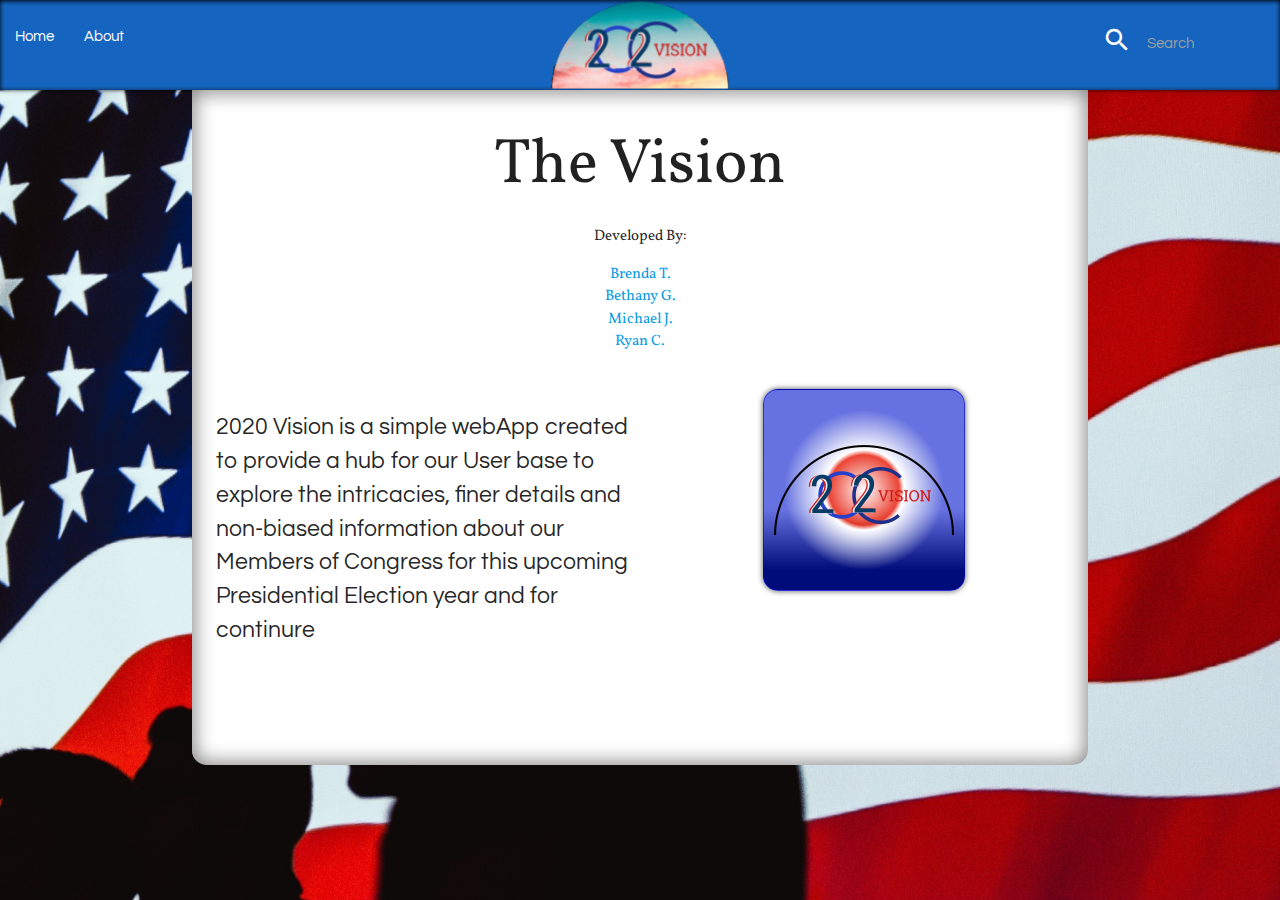
==== about.html @ dc0c58be "Added an about page linking to each developers' GitHub Page including a small synopsis of the projec" ====
<!DOCTYPE html>
<html lang="en">

<head>
    <meta charset="UTF-8">
    <meta name="viewport" content="width=device-width, initial-scale=1.0">
    <meta http-equiv="X-UA-Compatible" content="ie=edge">
    <title>Document</title>
    <link href="https://fonts.googleapis.com/css?family=Josefin+Sans|Questrial|Stylish|Vollkorn" rel="stylesheet">
    <link rel="stylesheet" href="https://use.fontawesome.com/releases/v5.8.2/css/all.css"
        integrity="sha384-oS3vJWv+0UjzBfQzYUhtDYW+Pj2yciDJxpsK1OYPAYjqT085Qq/1cq5FLXAZQ7Ay" crossorigin="anonymous">
    <link rel="stylesheet" type="text/css" href="assets/materialize.css">
    <link rel="stylesheet" type="text/css" href="assets/style.css">
    <link href="https://fonts.googleapis.com/icon?family=Material+Icons" rel="stylesheet">

</head>

<body>
    <nav>
        <div class="nav-wrapper blue darken-3 shadow">
            <img href="#!" class="brand-logo center mylogo" src="assets/images/NewLogo.png"></img>
            <ul class="left hide-on-small-and-down">
                <li class="navItem"><a href="index.html">Home</a></li>
                <li class="navItem"><a href="about.html">About</a></li>
                <li class="navItem" id="navSearch">
                    <form class="row">
                        <div class="input-field col s8 offset-s4">
                            <i class="material-icons prefix">search</i>
                            <input id="search" type="text" class="validate section search">
                            <label for="search">Search</label>
                        </div>
                    </form>
                </li>
            </ul>
        </div>
    </nav>
    <!--END NAV-->
    <div class="container white aboutCont">
        <div class="row">
            <div class="col s12">
                <h1>The Vision</h1>

                <h8 style="font-weight: em">Developed By:</h8>

                <ul>
                    <li><a href="https://github.com/BrendaTH" target="_blank">Brenda T.</a></li>
                    <li><a href="https://github.com/BethGrogg" target="_blank">Bethany G.</a></li>
                    <li><a href="https://github.com/Mdo352" target="_blank">Michael J.</a></li>
                    <li><a href="https://github.com/rcreveling" target="_blank">Ryan C.</a></li>
                </ul>
            </div>
        </div>
        <div class="row about">
            <div class="col s6">
                <p>
                    2020 Vision is a simple webApp created to provide a hub for our User base to explore the
                    intricacies, finer details and
                    non-biased information about our Members of Congress for this upcoming Presidential Election year
                    and for continure
                </p>
            </div>
            <div class="col s6">
                <img src="assets/images/logo.png">
            </div>
        </div>
        <div class="row"></div>
    </div>
    <script src="https://canvasjs.com/assets/script/canvasjs.min.js"></script>
    <script src="https://cdnjs.cloudflare.com/ajax/libs/jquery/3.2.1/jquery.min.js"></script>
    <script src="./assets/materialize.js"></script>
    <script src="assets/main.js"></script>
</body>

</html>
---- assets/style.css ----
body {
    background-image: url('./images/patriotic-background.jpg') !important;
    background-size: cover;
    padding-top: 0;
    margin-top: 0 !important;
   }
/*
   font-family: 'Stylish', sans-serif;
   font-family: 'Josefin Sans', sans-serif;
   font-family: 'Questrial', sans-serif;
   font-family: 'Vollkorn', serif;
*/
.shadow {
    -moz-box-shadow:    inset 0 0 5px #000000;
    -webkit-box-shadow: inset 0 0 5px #000000;
    box-shadow:         inset 0 1px 5px #000000;
 }

 nav {
    height: 10vh !important;
    font-family: 'Questrial', sans-serif;

 }

 .navItem {
     padding-top: .5vh;
 }

 .mylogo {
     top: -1vh !important;
     height: 11vh !important;
     width: auto !important;

 }

 #sliderWrap {
     margin: 0 auto !important;
     width: 100vw !important;
     height: 48.5vh !important;
     font-family: 'Questrial', sans-serif;
     background-image: radial-gradient(red 0%, rgb(224, 224, 224) 45%,  rgba(230, 0, 0, 0.9) 75%, rgba(0, 0, 202, 0.5)) !important;
     box-sizing: content-box;
     box-shadow: inset 0 0 3px,  inset 0px 0px 80px 10px white, inset 0px 25px 100px 35px rgba(0, 0, 220, 0.8);
     border-bottom: ridge 4px rgba(0, 0, 220, .6)

 }

#navSearch {
position: absolute;
top: -.5vh;
right: .5vw;
}


#congressList {
    min-width: 95vw !important;
    margin: 0 auto !important;
    max-height: 80vh !important;
    overflow-y: scroll !important;
    
}

#bannerRow{
    margin: 5% auto !important;
    width: auto !important;
    height: 12vh !important;
    text-align: center;
    margin-bottom: 0 !important;
    box-shadow: inset 0 2px 7px -3px black;
    border-radius: 15px 15px 0px 0px;
    background: linear-gradient(135deg, red, white 45%, blue 85%);
    
}


.header {
    text-align: center;
    font-family: 'Vollkorn', serif;
    font-size: auto;
    height: 12vh !important;
    padding: 1vh 0 1vh 0;
    text-decoration: underline rgb(0, 4, 226);
    color: rgb(228, 69, 69);
    text-shadow:
    2px -2px rgb(255, 255, 255);
    
 }
 #parties {
    text-align: center;
    font-family: 'Vollkorn', serif;
    padding-top: 0vh;
    margin-top: 0 !important;
}

.party {
    box-shadow: inset -1px -2px 5px -1px black;
    
}

.memberLink {
            color: rgba(0, 0, 220, 0.8)
        }
.memberLink:hover {
          color: red;
        
        }
.indicator-item {
    border-radius: 15px !important;
    height: 10px !important;
    width: 10px !important;
}

/* width */
::-webkit-scrollbar {
    width: 10px;
  }
  
  /* Track */
  ::-webkit-scrollbar-track {
    background: rgba(0, 0, 202, 0.5); 
  }
  
  /* Handle */
  ::-webkit-scrollbar-thumb {
    background: rgba(255, 0, 0, 0.5); 
  }
  
  /* Handle on hover */
  ::-webkit-scrollbar-thumb:hover {
    background: #555; 
  }
  .aboutCont {
      height: 75vh !important;
      text-align: center;
      font-family: 'Vollkorn', serif;
      border-radius: 0px 0px 15px 15px;
      box-shadow: inset 0px 0px 20px 2px grey;
  }
  .about>div.col.s6>p {
      font-family: 'Questrial', sans-serif;
      font-size: 1.5em;
      text-align: left !important;
      padding-left: 1vw !important;
  }

  .about>div.col.s6>img {
      border-radius: 15px;
      background: radial-gradient(circle closest-side, white 0%, rgba(230, 21, 2, 0.8) 35%, white 40%, rgba(0, 20, 204, 0.6) 80%), linear-gradient(to bottom, transparent 0%, white 60%, black 90%) !important;
      background-repeat: no-repeat;
      box-shadow: 0px 0px 5px 1px grey;
      border: 1px rgba(0, 0, 220, .6) solid;
  }
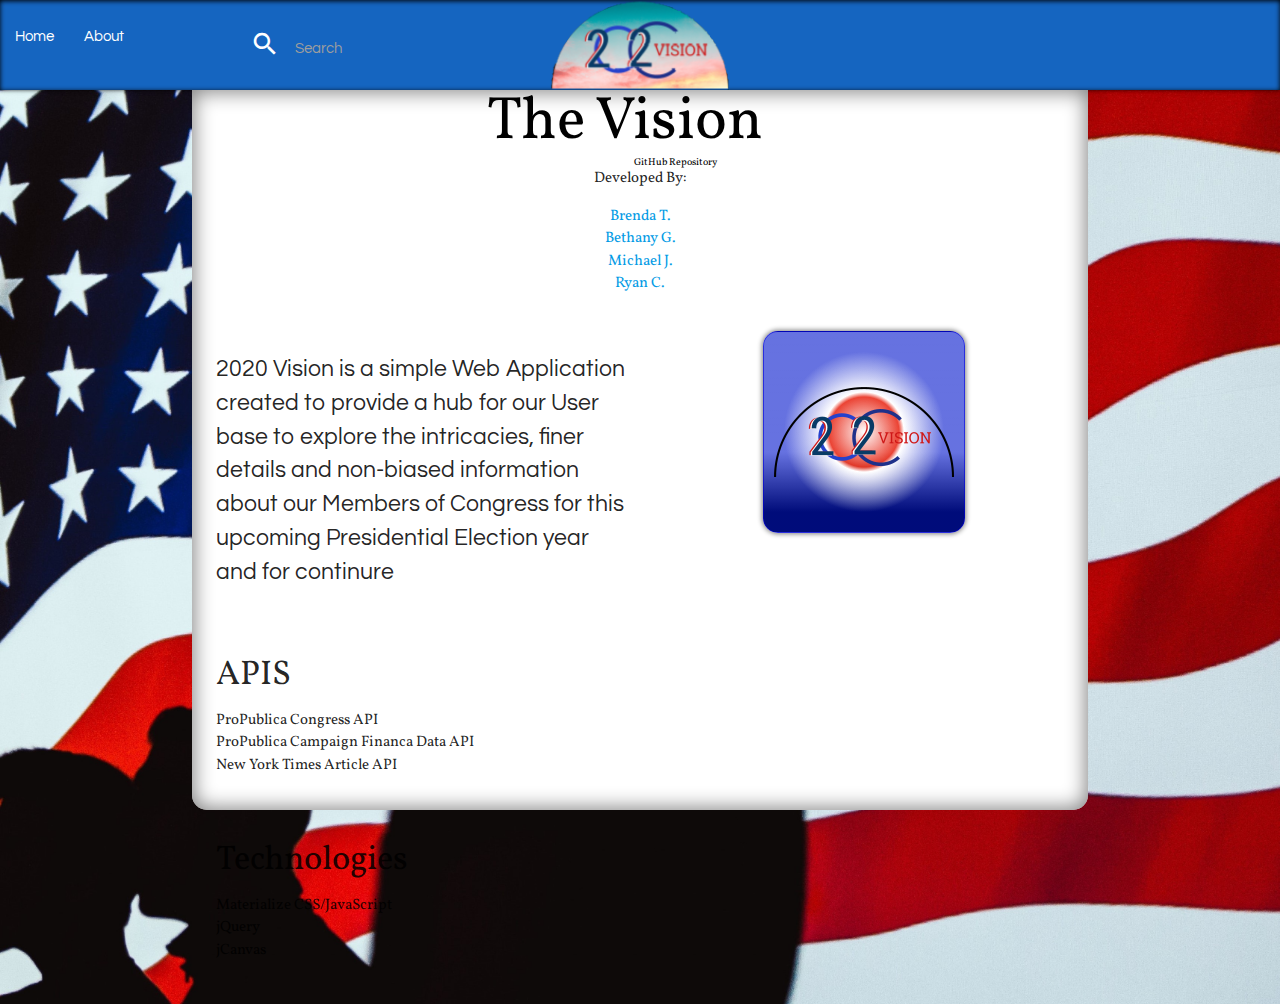
==== commit cd529c21: "About page up to snuff, search still not functioning" ====
--- a/about.html
+++ b/about.html
@@ -38,8 +38,10 @@
     <div class="container white aboutCont">
         <div class="row">
             <div class="col s12">
-                <h1>The Vision</h1>
-
+                <h1 id="headline">The Vision
+                    <span id="headlineLabel"> <a href="https://github.com/rcreveling/project-one">GitHub
+                            Repository </a> </span>
+                </h1>
                 <h8 style="font-weight: em">Developed By:</h8>
 
                 <ul>
@@ -53,11 +55,29 @@
         <div class="row about">
             <div class="col s6">
                 <p>
-                    2020 Vision is a simple webApp created to provide a hub for our User base to explore the
+                    2020 Vision is a simple Web Application created to provide a hub for our User base to explore the
                     intricacies, finer details and
                     non-biased information about our Members of Congress for this upcoming Presidential Election year
                     and for continure
                 </p>
+                <br>
+                <div id="APIs">
+                    <h4>APIS</h4>
+                    <ul>
+                        <li>ProPublica Congress API</li>
+                        <li>ProPublica Campaign Financa Data API</li>
+                        <li>New York Times Article API</li>
+                    </ul>
+                </div>
+                <div id="techs">
+                    <h4>Technologies</h4>
+                    <ul>
+                        <li>Materialize CSS/JavaScript</li>
+                        <li>jQuery</li>
+                        <li>jCanvas</li>
+                    </ul>
+                </div>
+
             </div>
             <div class="col s6">
                 <img src="assets/images/logo.png">
--- a/assets/style.css
+++ b/assets/style.css
@@ -47,12 +47,19 @@
 
  }
 
-#navSearch {
+#searchForm {
 position: absolute;
-top: -.5vh;
-right: .5vw;
+top: 2vh;
+left: 60vw;
 }
-
+#search {
+    height: 2.5vh;
+    padding-top: 1px;
+    position: relative;
+    top: 4vh;
+    left: 2vw;
+    font-family: 'Vollkorn', serif;
+}
 
 #congressList {
     min-width: 95vw !important;
@@ -132,7 +139,7 @@
     background: #555; 
   }
   .aboutCont {
-      height: 75vh !important;
+      height: 80vh !important;
       text-align: center;
       font-family: 'Vollkorn', serif;
       border-radius: 0px 0px 15px 15px;
@@ -151,4 +158,28 @@
       background-repeat: no-repeat;
       box-shadow: 0px 0px 5px 1px grey;
       border: 1px rgba(0, 0, 220, .6) solid;
-  }+  }
+
+ #headlineLabel {
+     position: relative;
+     text-align: center;
+     top: 3vh;
+     right: 11vw;
+     font-size: 10px;
+ }
+ #headlineLabel>a {
+    color: black !important;
+}
+ #headline {
+     text-align: center;
+     margin: 0 auto 0 5vw !important;
+     font-size: 4em;
+     color: black !important;
+ }
+ 
+ #APIs, #techs {
+     text-align: left;
+     float: left;
+     padding-bottom: 3vh !important;
+     padding-left: 1vw;
+ }